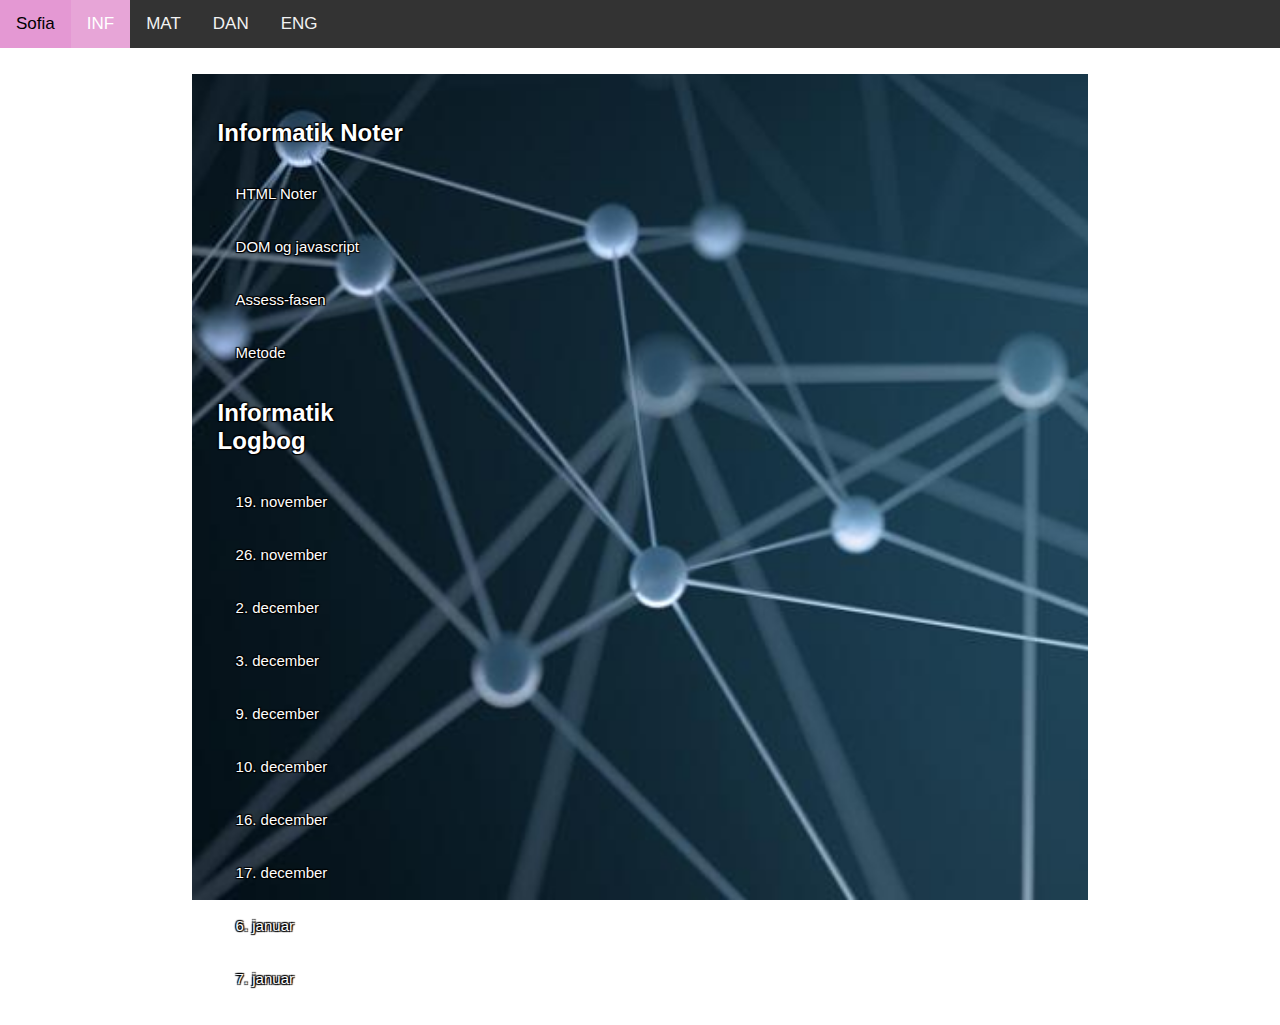
==== informatik.html @ af5f12bb "Add files via upload" ====
<!DOCTYPE html>
<html>
    <head>
        <title>Sofia's Logbog</title>
        <meta charset="UTF-8">
        <meta name="viewport" content="width=device-width, initial-scale=1">
        <link rel="stylesheet" href="https://cdnjs.cloudflare.com/ajax/libs/font-awesome/4.7.0/css/font-awesome.min.css">
        <link rel="stylesheet" href="style.css"></link>
    </head>
    <body>
        <!-- Navigation bar HTML -->
        <div class="topnav" id="myTopnav">
            <a href="index.html">Name</a>
            <a href="informatik.html" class="active">INF</a>
            <a href="matematik.html">MAT</a>
            <a href="dansk.html">DAN</a>
            <a href="engelsk.html">ENG</a>
            <a href="javascript:void(0);" class="icon" onclick="myFunction()">
              <i class="fa fa-bars"></i>
            </a>
        </div>

        <!-- Accordion HTML -->
        <div class="content" id="informatik">
            <div class="element left">
                <h2>Informatik Noter</h2>

                <button class="accordion">HTML Noter</button>
                <div class="panel">
                <p>
                    HTML er til at definere indholdet på en hjemmeside.
                    <br>
                    <br>
                    Her er et link: 
                    <br>
                    https://www.w3schools.com/html/html_intro.asp
                    <br> 
                    CSS bruges til at ændre størrelse, farve og position. 
                </p>
                </div>

                <button class="accordion">DOM og javascript</button>
                <div class="panel">
                <p>
                    DOM(Document object model). Det er her hvor javascript kommer ind i billedet, da DOM er bygget på Javascript.
                <p>
                </div>

                <button class="accordion">Assess-fasen</button>
                <div class="panel">
                <p>
                    https://nicocasel.net/blog/what-is-ux-what-are-ux-research-and-design/
                </p>
                </div>

                <button class="accordion">Metode</button>
                <div class="panel">
                <p>
                    Spiralmetoden er en metode hvor man finder på en ide til en hjemmeside eller app, derefter begynder man at designe den.
                </p>
                </div>
           
            <div class="element left">
                <h2>Informatik Logbog</h2>
                <button class="accordion">19. november</button>
                <div class="panel">
                <p>Simon gennemgik hvad vi skulle lave af projekt. Min gruppe og jeg lavede et mindmap af det projekt vi vil lave. Vi har valgt at lave en hjemmeside. På hjemmesiden kan man vælge hvilke baggrunde man kunne tænke sig.</p>
                </div>

                <button class="accordion">26. november</button>
                <div class="panel">
                <p>Vi har arbejdet videre med vores hjemmeside.</p>
                </div>

                <button class="accordion">2. december</button>
                <div class="panel">
                <p>Vi har arbejdet videre på vores hjemmeside.</p>
                </div>

                <button class="accordion">3. december</button>
                <div class="panel">
                <p>Arbejdet videre på hjemmesiden.</p>
                </div> 

                <button class="accordion">9. december</button>
                <div class="panel">
                <p>Arbejdet på hjemmesiden.</p>
                </div>  
                
                <button class="accordion">10. december</button>
                <div class="panel">
                <p>Arbejdet videre.</p>
                </div> 

                <button class="accordion">16. december</button>
                <div class="panel">
                <p>Arbejde videre på hjemmesiden og blive færdig til imorgen hvor vi skal præsentere den for klassen.</p>
                </div> 

                <button class="accordion">17. december</button>
                <div class="panel">
                <p>Vi skal præsentere vores hjemmeside for klassen.</p>
                </div> 

                <button class="accordion">6. januar</button>
                <div class="panel">
                <p>Vi har lavet en profil på github.</p>
                </div> 

                <button class="accordion">7. januar</button>
                <div class="panel">
                <p>Arbejdet på at udvikle et spil.</p>
                </div> 

            </div>

        </div>
        <script src="script.js"></script>
    </body>
</html>
---- style.css ----
body {
    margin: 0;
    font-family: Arial, Helvetica, sans-serif;
  }

  /* Navigation bar CSS */
  .topnav {
    overflow: hidden;
    background-color: #333;
    margin: 0;
  }
  
  .topnav a {
    float: left;
    display: block;
    color: #f2f2f2;
    text-align: center;
    padding: 14px 16px;
    text-decoration: none;
    font-size: 17px;
  }
  
  .topnav a:hover {
    background-color: rgb(228, 152, 211);
    color: black;
  }
  
  .topnav a.active {
    background-color: #e7a5d7;
    color: white;
  }
  
  .topnav .icon {
    display: none;
  }
  
  @media screen and (max-width: 600px) {
    .topnav a:not(:first-child) {display: none;}
    .topnav a.icon {
      float: right;
      display: block;
    }
  }
  
  @media screen and (max-width: 600px) {
    .topnav.responsive {position: relative;}
    .topnav.responsive .icon {
      position: absolute;
      right: 0;
      top: 0;
    }
    .topnav.responsive a {
      float: none;
      display: block;
      text-align: left;
    }
  }

  /* Banner CSS */
  .banner {
    margin: 0;
    overflow: hidden;
    display: block;
    text-align: center;
    background-color: rgb(233, 139, 197);
  }

  /* Content CSS */
  .content {
    margin-left: 15%;
    margin-right: 15%;
    margin-top: 2%;
    padding: 2%;
    text-align: center;
    background-image: url('images/banner.png');
    background-repeat: no-repeat;
    background-attachment: fixed;
    background-size: cover;
    min-height: 100vh;
    color: white;
    text-shadow:
    -1px -1px 1px #000,
    1px -1px 2px #000,
    -1px 1px 1px #000,
    1px 1px 1px #000; 
  }

  #informatik {
    background-image:  url('images/informatik.jpg');
  }

  #matematik {
    background-image:  url('images/matematik.jpg');
  }

  #engelsk {
    background-image:  url('images/engelsk.jpg');
  }

  #so {
    background-image:  url('images/so.jpg');
  }

  #dotdotdot {
    background-image:  url('images/dotdotdot.jpg');
  }

  #dansk {
    background-image:  url('images/dansk.jpg');
  }

  .content .element {
    max-width: 49%;
    margin: 0 auto;
    text-align:center; 
  }

  .content .element p {
    text-align: left;
  }
  
  .content .element h2 {
    text-align: left;
  }

 .content .left {
    float: left;
  }

  .content .right {
    float: right;
  }

  @media screen and (max-width: 600px) {
    .content {
      margin-left: 2%;
      margin-right: 2%;
    }

    .content .element {
      float: none;
      max-width: 80%;
    } 
  }

  #profile-picture {
    max-width: 50%;
  }

  /* Accordion CSS */
  .accordion {
    background-color: transparent;
    color: rgb(253, 253, 253);
    text-shadow:
    -1px -1px 1px #000,
    1px -1px 1px #000,
    -1px 1px 1px #000,
    1px 1px 1px #000; 
    cursor: pointer;
    padding: 18px;
    width: 100%;
    border: none;
    text-align: left;
    outline: none;
    font-size: 15px;
    transition: 0.4s;
  }
  
  .accordion:hover {
  border: solid 1px rgb(119, 119, 119);
  }
  
  .panel {
    padding: 0 18px;
    background-color: transparent;
    max-height: 0;
    overflow: hidden;
    transition: max-height 0.2s ease-out;
  }
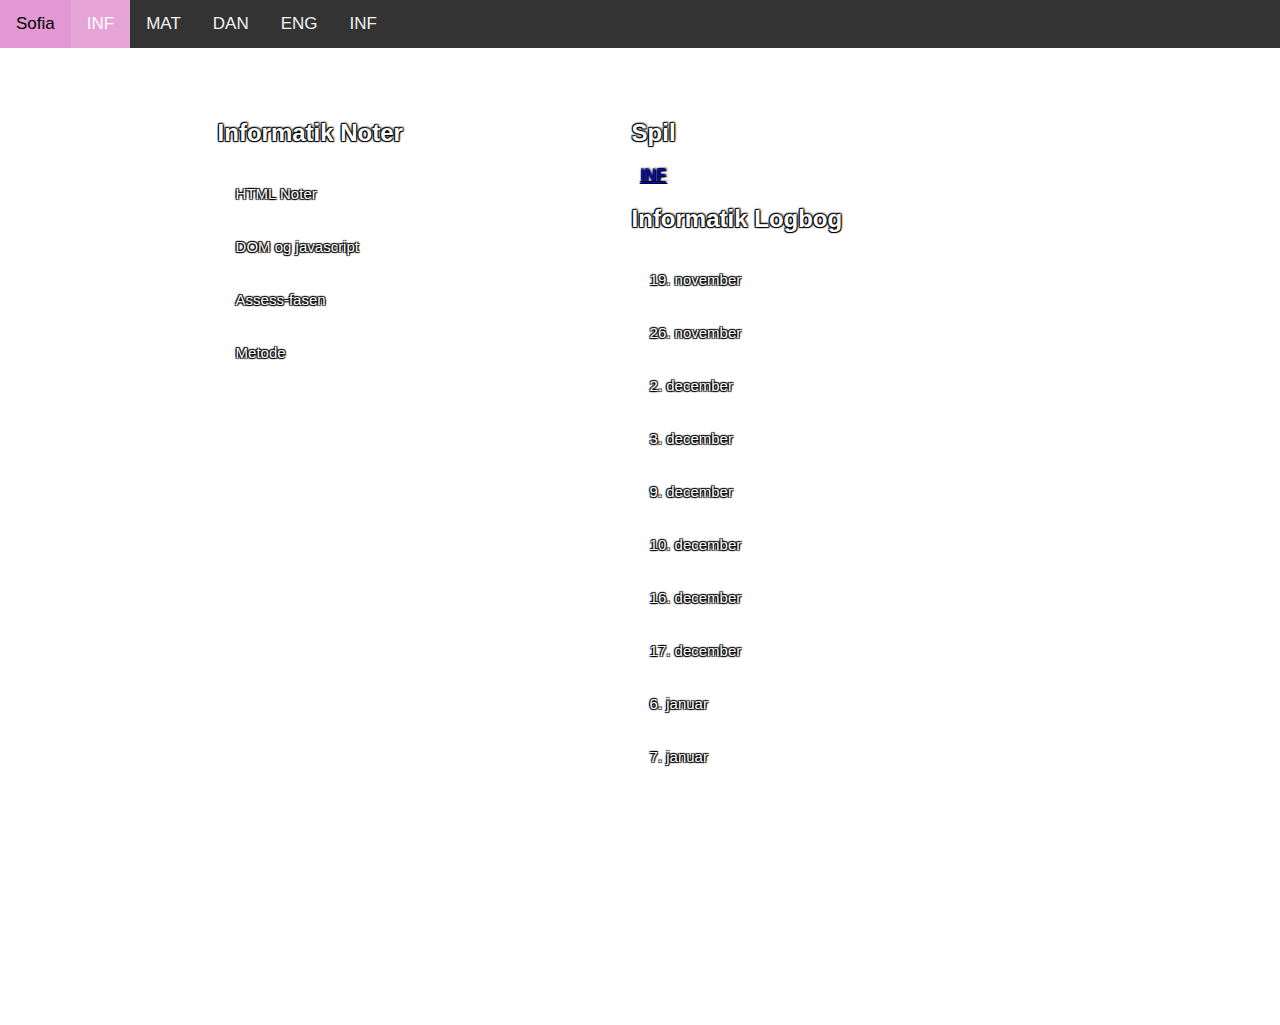
==== commit 310557bd: "Add files via upload" ====
--- a/informatik.html
+++ b/informatik.html
@@ -15,6 +15,7 @@
             <a href="matematik.html">MAT</a>
             <a href="dansk.html">DAN</a>
             <a href="engelsk.html">ENG</a>
+            <a href="Flappybird-Spil/flappybird-clone-main/beginnerversion/index.html">INF</a>
             <a href="javascript:void(0);" class="icon" onclick="myFunction()">
               <i class="fa fa-bars"></i>
             </a>
@@ -59,7 +60,14 @@
                     Spiralmetoden er en metode hvor man finder på en ide til en hjemmeside eller app, derefter begynder man at designe den.
                 </p>
                 </div>
-           
+            </div>
+
+            <div>
+            <div class="element left">
+                <h2>Spil</h2>
+                <a href="Flappybird-Spil/flappybird-clone-main/beginnerversion/index.html">INF</a>
+            </div>
+
             <div class="element left">
                 <h2>Informatik Logbog</h2>
                 <button class="accordion">19. november</button>
--- a/style.css
+++ b/style.css
@@ -72,7 +72,7 @@
     margin-top: 2%;
     padding: 2%;
     text-align: center;
-    background-image: url('images/banner.png');
+    background-image: url('images/Unknown-kopi\ 3.jpeg');
     background-repeat: no-repeat;
     background-attachment: fixed;
     background-size: cover;
@@ -86,27 +86,23 @@
   }
 
   #informatik {
-    background-image:  url('images/informatik.jpg');
+    background-image:  url('images/Unknown-kopi\ 2.jpeg');
   }
 
   #matematik {
-    background-image:  url('images/matematik.jpg');
+    background-image:  url('images/Unknown.png');
   }
 
   #engelsk {
-    background-image:  url('images/engelsk.jpg');
+    background-image:  url('images/Unknown-kopi.jpeg');
   }
 
   #so {
     background-image:  url('images/so.jpg');
   }
 
-  #dotdotdot {
-    background-image:  url('images/dotdotdot.jpg');
-  }
-
   #dansk {
-    background-image:  url('images/dansk.jpg');
+    background-image:  url('images/Unknown.jpeg');
   }
 
   .content .element {
